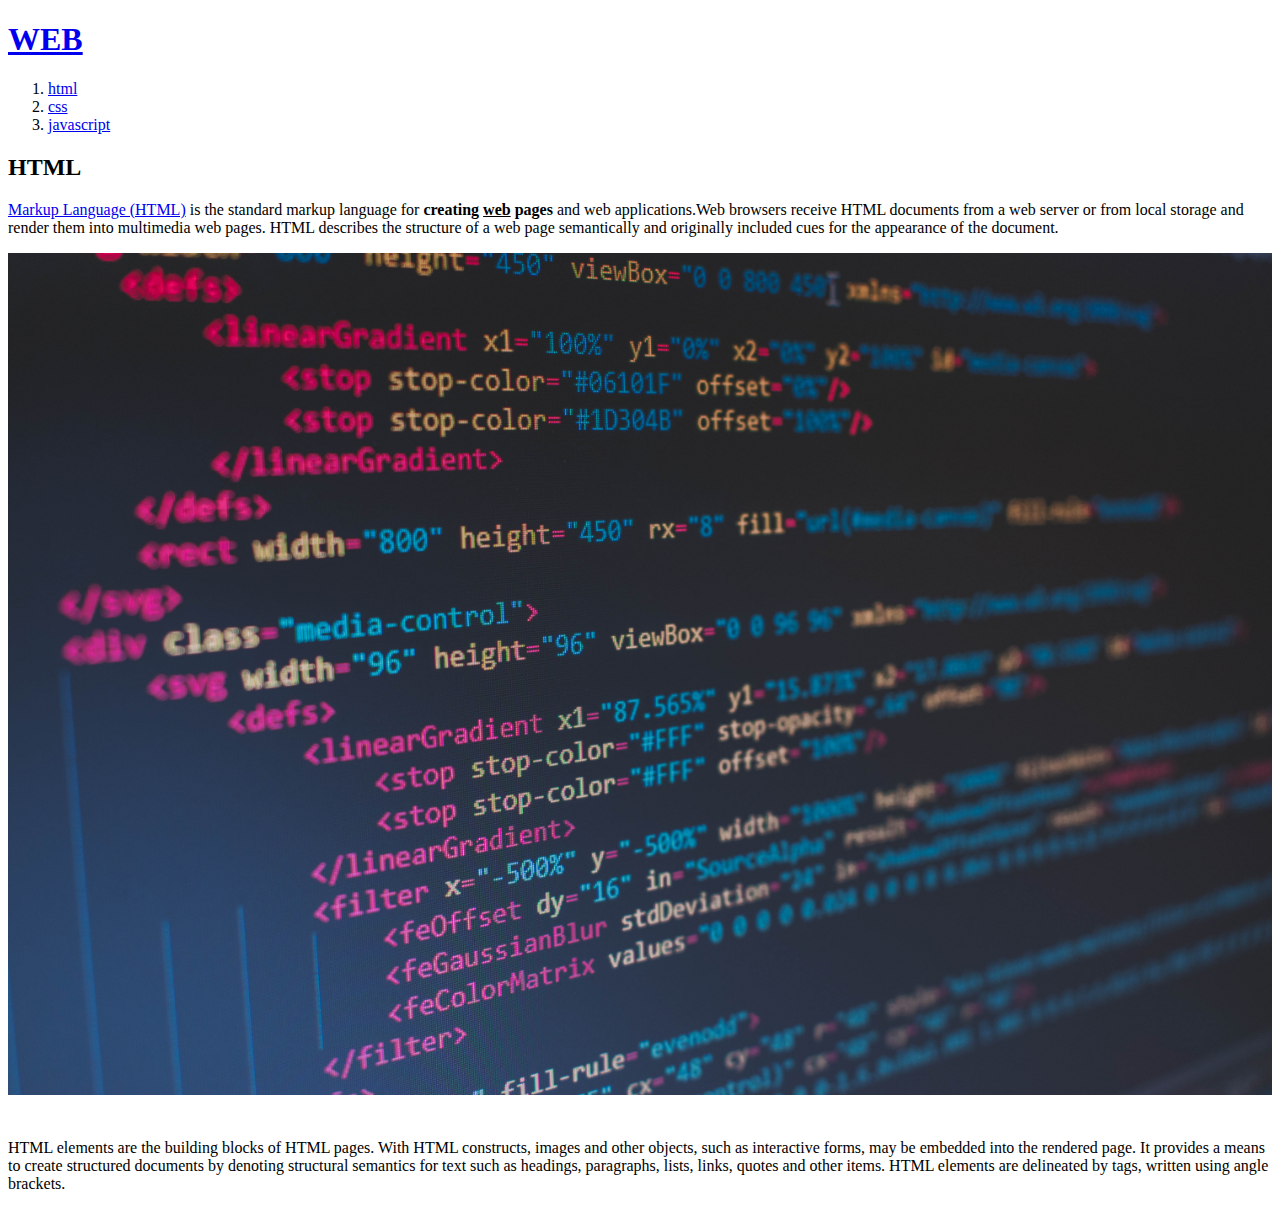
==== 1.html @ 45c53387 "html공부" ====
<!doctype html>
<html>
<head>
    <title>WEB1 - html</title>
    <meta charset="utf-8">
</head>
<body>
    <h1><a href="index.html">WEB</a></h1>
    <ol>
        <li><a href="1.html">html</a></li>
        <li><a href="2.html">css</a></li>
        <li><a href="3.html">javascript</a></li>   
    </ol>
    <h2>HTML</h2>
    <p><a href="https://www.w3.org/TR/2011/WD-html5-20110405/" target="blank" title="HTML5">Markup Language (HTML)</a> is the standard markup language for <strong>creating <u>web</u> pages</strong> and web applications.Web browsers receive HTML documents from a web server or from local storage and render them into multimedia web pages. HTML describes the structure of a web page semantically and originally included cues for the appearance of the document.
    </p>
    <img src="coding.jpg" width="100%">
    <p style="margin-top: 40px;">HTML elements are the building blocks of HTML pages. With HTML constructs, images and other objects, such as interactive forms, may be embedded into the rendered page. It provides a means to create structured documents by denoting structural semantics for text such as headings, paragraphs, lists, links, quotes and other items. HTML elements are delineated by tags, written using angle brackets. 
    </p>
</body>
</html>
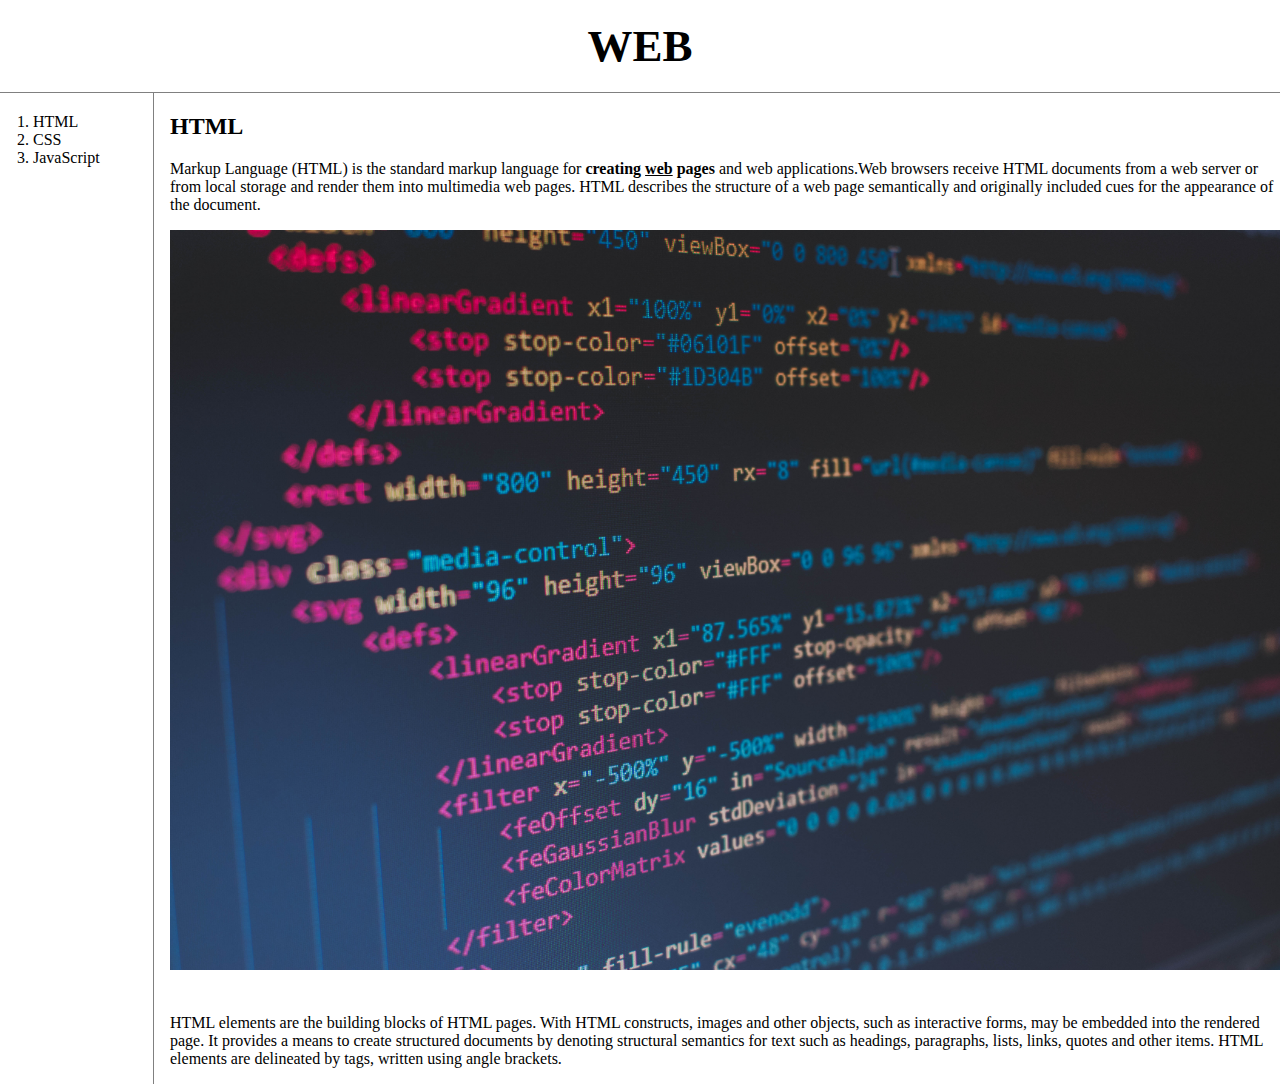
==== commit 625a0479: "생활코딩 css 공부 완료 예제" ====
--- a/1.html
+++ b/1.html
@@ -1,21 +1,26 @@
 <!doctype html>
 <html>
 <head>
-    <title>WEB1 - html</title>
+    <title>WEB1 - HTML</title>
     <meta charset="utf-8">
+    <link rel="stylesheet" href="style.css">
 </head>
 <body>
     <h1><a href="index.html">WEB</a></h1>
-    <ol>
-        <li><a href="1.html">html</a></li>
-        <li><a href="2.html">css</a></li>
-        <li><a href="3.html">javascript</a></li>   
-    </ol>
-    <h2>HTML</h2>
-    <p><a href="https://www.w3.org/TR/2011/WD-html5-20110405/" target="blank" title="HTML5">Markup Language (HTML)</a> is the standard markup language for <strong>creating <u>web</u> pages</strong> and web applications.Web browsers receive HTML documents from a web server or from local storage and render them into multimedia web pages. HTML describes the structure of a web page semantically and originally included cues for the appearance of the document.
-    </p>
-    <img src="coding.jpg" width="100%">
-    <p style="margin-top: 40px;">HTML elements are the building blocks of HTML pages. With HTML constructs, images and other objects, such as interactive forms, may be embedded into the rendered page. It provides a means to create structured documents by denoting structural semantics for text such as headings, paragraphs, lists, links, quotes and other items. HTML elements are delineated by tags, written using angle brackets. 
-    </p>
+    <div id="grid">
+        <ol>
+            <li><a href="1.html">HTML</a></li>
+            <li><a href="2.html">CSS</a></li>
+            <li><a href="3.html">JavaScript</a></li>   
+        </ol>
+        <div id="article">
+            <h2>HTML</h2>
+            <p><a href="https://www.w3.org/TR/2011/WD-html5-20110405/" target="blank" title="HTML5">Markup Language (HTML)</a> is the standard markup language for <strong>creating <u>web</u> pages</strong> and web applications.Web browsers receive HTML documents from a web server or from local storage and render them into multimedia web pages. HTML describes the structure of a web page semantically and originally included cues for the appearance of the document.
+            </p>
+            <img src="coding.jpg" width="100%">
+            <p style="margin-top: 40px;">HTML elements are the building blocks of HTML pages. With HTML constructs, images and other objects, such as interactive forms, may be embedded into the rendered page. It provides a means to create structured documents by denoting structural semantics for text such as headings, paragraphs, lists, links, quotes and other items. HTML elements are delineated by tags, written using angle brackets. 
+            </p>
+        </div>
+    </div>
 </body>
 </html>
--- a/style.css
+++ b/style.css
@@ -0,0 +1,42 @@
+body {
+    margin:0;
+}
+a {
+    color:black;
+    text-decoration:none;
+}
+ h1 {
+    font-size: 45px;
+    text-align: center;
+    border-bottom: 1px solid gray;
+    margin:0;
+    padding: 20px;
+}
+ol{
+    border-right: 1px solid gray;
+    width:100px;
+    margin:0;
+    padding: 20px;
+}
+#grid{
+    display:grid;
+    grid-template-columns: 150px 1fr;
+}
+#grid ol{
+    padding-left: 33px;
+}
+#grid #article{
+    padding-left: 20px;
+}
+/* 미디어쿼리 적용 : screen width < 800px */
+@media(max-width:800px){
+    #grid{
+    display:block;
+    }
+    ol{
+    border-right: none;
+    }
+    h1 {
+    border-bottom: none;
+    }
+}
